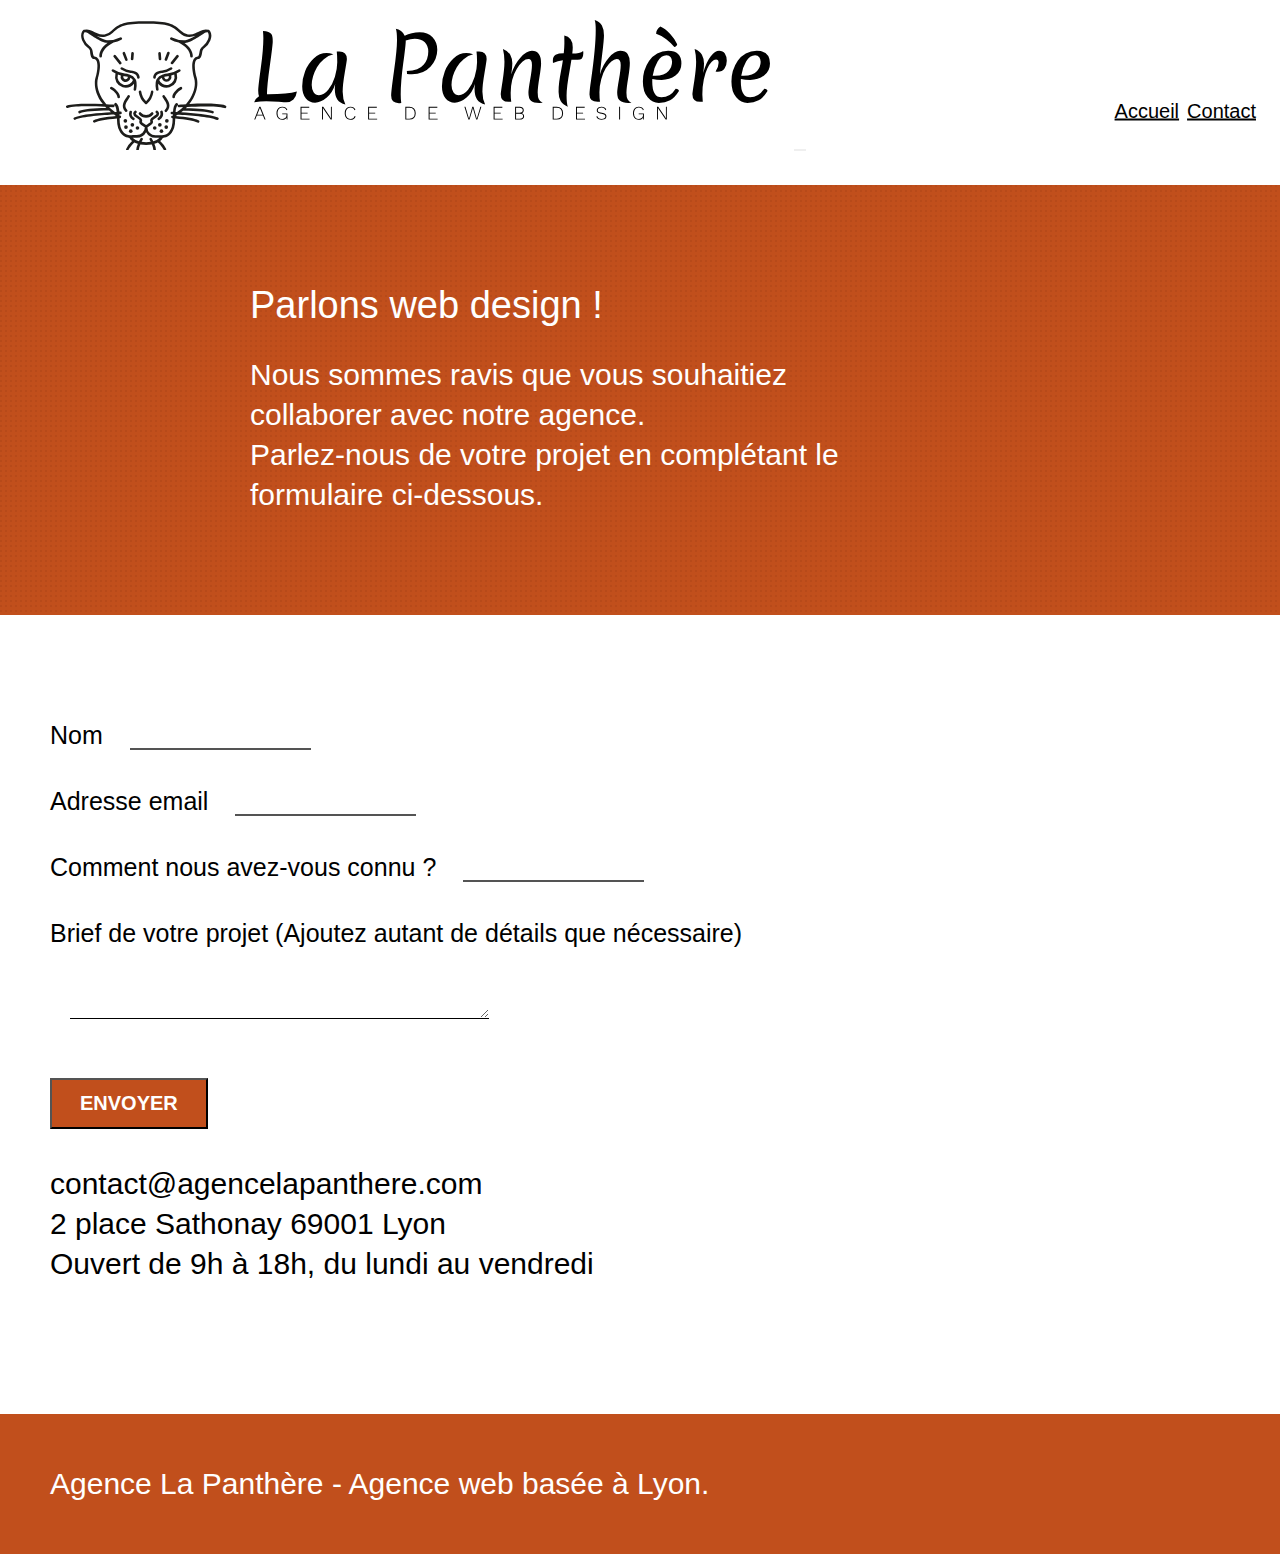
==== contact.html @ 44dccc7b "(feat) images en webp, js minify et defer" ====
<!doctype html>
<html lang="Default">
<head>
    <meta charset="utf-8">
    <meta name="keywords" content="">
    <meta name="description" content="">
    <meta name="viewport" content="width=device-width, initial-scale=1.0, viewport-fit=cover">
    <link rel="shortcut icon" type="image/png" href="favicon.jpg">
    
	<link rel="stylesheet" type="text/css" href="./css/bootstrap.min.css">
	<link rel="stylesheet" type="text/css" href="style.css">
	<link rel="stylesheet" type="text/css" href="./css/font-awesome.min.css">
	<link rel="stylesheet" type="text/css" href="./css/et-line.min.css">
	
    
	<script src="./js/jquery-2.1.0.min.js" defer></script>
	<script src="./js/bootstrap.min.js" defer></script>
	<script src="./js/blocs.min.js" defer></script>
	<script src="./js/jqBootstrapValidation.js" defer></script>
	<script src="./js/formHandler.js" defer></script>
    <title>La Panthère</title>

    
<!-- Analytics -->
 
<!-- Analytics END -->
    
</head>
<body>
<!-- Principal conteneur -->
<div class="page-container">
    
<!-- bloc-0 -->
<div class="bloc bgc-white l-bloc " id="bloc-0">
	<div class="container bloc-sm">
		<nav class="navbar-contact row">
			<div class="navbar-header">
				<a class="navbar-brand" href="index.html"><img src="img/agence-la-panthere-monochrome.svg" alt="atlanta web design logo"/></a>
				<button id="nav-toggle" type="button" class="ui-navbar-toggle navbar-toggle" data-toggle="collapse" data-target=".navbar-1">
					<span class="sr-only"></span><span class="icon-bar"></span><span class="icon-bar"></span><span class="icon-bar"></span>
				</button>
			</div>
			<div class="collapse navbar-collapse navbar-1 special-dropdown-nav">
				<ul class="site-navigation nav navbar-contact">
					<li>
						<a class="a-nav" href="index.html" class="acceuil-contact">Accueil</a>
					</li>
					<li>
						<a class="a-nav" href="page2.html" class="contact-contact">Contact</a>
					</li>
				</ul>
			</div>
		</nav>
	</div>
</div>
<!-- bloc-0 END -->

<!-- bloc-6 -->
<div class="bloc bg-dots-bg bg-repeat bgc-atomic-tangerine d-bloc bloc-bg-texture texture-paper" id="bloc-6">
	<div class="container bloc-lg">
		<div class="row">
			<div class="col-sm-12">
				<h1 class="text-center hero-bloc-text tc-white tight-width-whitespace padding-bot-30">
					Parlons web design !
				</h1>
				<p class="text-center mg-lg tc-white tight-width-whitespace">
					Nous sommes ravis que vous souhaitiez collaborer avec notre agence.<br>
					Parlez-nous de votre projet en complétant le formulaire ci-dessous.
				</p>
			</div>
		</div>
	</div>
</div>
<!-- bloc-6 END -->

<!-- bloc-7 -->
<div class="bloc bgc-white l-bloc" id="bloc-7">
	<div class="container bloc-lg">
		<div class="row">
			<div class="col-sm-6">
				<form id="form_1" novalidate success-msg="Your message has been sent." fail-msg="Sorry it seems that our mail server is not responding, Sorry for the inconvenience!">
					<div class="size-form">
						<label>
							Nom
						</label>
						<input id="name" class="form-control" required />
					</div>
					<div class="size-form">
						<label>
							Adresse email
						</label>
						<input id="email" class="form-control" type="email" required />
					</div>
					<div class="size-form">
						<label>
							Comment nous avez-vous connu ?
						</label>
						<input class="form-control" type="email" required id="input_504" />
					</div>
					<div class="size-form">
						<label>
							Brief de votre projet (Ajoutez autant de détails que nécessaire)<br>
						</label><textarea id="message" class="form-control" rows="4" cols="50" required></textarea>
					</div> 
					<button class="bloc-button btn btn-lg btn-block cta-hero btn-atomic-tangerine" type="submit">
						Envoyer
					</button>
				</form>
			</div>
			<div class="col-sm-6">
				<p>
					contact@agencelapanthere.com<br>2 place Sathonay 69001 Lyon<br>Ouvert de 9h à 18h, du lundi au vendredi<br>
				</p>
			</div>
		</div>
	</div>
</div>
<!-- bloc-7 END -->

<!-- ScrollToTop Button -->
<a class="bloc-button btn btn-d scrollToTop" onclick="scrollToTarget('1')"><span class="fa fa-chevron-up"></span></a>
<!-- ScrollToTop Button END-->


<!-- Footer - bloc-8 -->
<div class="bloc bgc-atomic-tangerine d-bloc" id="bloc-8">
	<div class="container bloc-sm">
		<div class="row">
			<div class="col-sm-12">
				<p class="text-center white">
					Agence La Panthère - Agence web basée à Lyon.<br>
				</p>
				<div class="row row-no-gutters social">
					<div class="col-sm-3">
						<div class="text-center">
							<a class="social" href="index.html"><span class="fa fa-twitter icon-md"></span></a>
						</div>
					</div>
					<div class="col-sm-3">
						<div class="text-center">
							<a class="social" href="index.html"><span class="fa fa-facebook icon-md"></span></a>
						</div>
					</div>
					<div class="col-sm-3">
						<div class="text-center">
							<a class="social" href="index.html"><span class="fa fa-dribbble icon-md"></span></a>
						</div>
					</div>
					<div class="col-sm-3">
						<div class="text-center">
							<a class="social" href="index.html"><span class="fa fa-instagram icon-md"></span></a>
						</div>
					</div>
				</div>
			</div>
		</div>
	</div>
</div>
<!-- Footer - bloc-8 END -->

</div>
<!-- Principal conteneur END -->
    

</body>
</html>
---- style.css ----
/* AJOUTS PERSONNELS */
@font-face {
    font-family: 'Pacifico';
    font-style: normal;
    font-weight: 400;
    src: local('Pacifico Regular'), local('Pacifico-Regular'), url(https://fonts.gstatic.com/s/pacifico/v12/FwZY7-Qmy14u9lezJ-6H6MmBp0u-.woff2) format('woff2');
    font-display: swap;
  }
    body {
        line-height: 40px
    }
    .opacity {
        opacity: 0.8;
    }
    .italic {
        font-style: italic;
    }
    .big-title {
        font-size: 23px;
        color: #FFF;
    }
    .sr-only {
        display: none
        }
    .navbar-contact .nav{
        padding-top: 2px;
        margin-right: 100px;
        float: right;
        z-index: 1;
    }    
    .size-form {
        font-size: 25px;
        padding-bottom: 25px;
    }
    .image-acceuil {
        width: 100;
    }
    .keywords {
        margin-top: 30px;
        margin-bottom: 30px;
        font-size: 20px;
        color: #FFFFFF;
    }
    a {
        font-weight: 400;
        font-family: Arial, Helvetica, sans-serif;
        color: #FFF;
    }
    .a-nav {
        color: black!important;
    }
    .orange {
        color: #C14F1C;
    }
    .padding-bot-30 {
        padding-bottom: 30px;
    }
/* FIN DES AJOUTS*/


body {
    margin: 0;
    padding: 0;
    background: #FFF;
    overflow-x: hidden;
    -webkit-font-smoothing: antialiased;
    -moz-osx-font-smoothing: grayscale;
}

a,
button {
    transition: all .3s ease-in-out;
    outline: none!important;
}
a {
    font-size: 20px;
}

a:hover {
    text-decoration: none;
    cursor: pointer;
}

#page-loading-blocs-notifaction {
    position: fixed;
    top: 0;
    bottom: 0;
    width: 100%;
    z-index: 100000;
    background: #FFFFFF url("img/pageload-spinner.gif") no-repeat center center;
}

.bloc {
    width: 100%;
    clear: both;
    background: 50% 50% no-repeat;
    padding: 0 50px;
    -webkit-background-size: cover;
    -moz-background-size: cover;
    -o-background-size: cover;
    background-size: cover;
    position: relative;
}

.bloc .container {
    padding-left: 0;
    padding-right: 0;
}

.bloc-lg {
    padding: 100px 50px;
}

.bloc-md {
    padding: 50px;
}

.bloc-sm {
    padding: 20px 50px;
}

.bg-center,
.bg-l-edge,
.bg-r-edge,
.bg-t-edge,
.bg-b-edge,
.bg-tl-edge,
.bg-bl-edge,
.bg-tr-edge,
.bg-br-edge,
.bg-repeat {
    -webkit-background-size: auto!important;
    -moz-background-size: auto!important;
    -o-background-size: auto!important;
    background-size: auto!important;
}

.bg-repeat {
    background: repeat;
}

.bg-t-edge {
    background: top no-repeat;
}

.b-parallax {
    background-attachment: fixed;
}

.d-bloc {
    color: rgba(255, 255, 255, .7);
}

.d-bloc button:hover {
    color: rgba(255, 255, 255, .9);
}

.d-bloc .icon-round,
.d-bloc .icon-square,
.d-bloc .icon-rounded,
.d-bloc .icon-semi-rounded-a,
.d-bloc .icon-semi-rounded-b {
    border-color: rgba(255, 255, 255, .9);
}

.d-bloc .divider-h span {
    border-color: rgba(255, 255, 255, .2);
}

.d-bloc .navbar-toggle .icon-bar {
    background: rgba(255, 255, 255, 1);
}

.d-bloc .btn-wire,
.d-bloc .btn-wire:hover {
    color: rgba(255, 255, 255, 1);
    border-color: rgba(255, 255, 255, 1);
}

.d-bloc .panel {
    color: rgba(0, 0, 0, .5);
}

.d-bloc .panel button:hover {
    color: rgba(0, 0, 0, .7);
}

.d-bloc .panel icon {
    border-color: rgba(0, 0, 0, .7);
}

.d-bloc .panel .divider-h span {
    border-color: rgba(0, 0, 0, .1);
}

.d-bloc .panel .a-btn {
    color: rgba(0, 0, 0, .6);
}

.d-bloc .panel .a-btn:hover {
    color: rgba(0, 0, 0, 1);
}

.d-bloc .panel .btn-wire,
.d-bloc .panel .btn-wire:hover {
    color: rgba(0, 0, 0, .7);
    border-color: rgba(0, 0, 0, .3);
}

.d-bloc .panel,
.l-bloc {
    color: rgba(0, 0, 0, .5);
}

.d-bloc .panel button:hover,
.l-bloc button:hover {
    color: rgba(0, 0, 0, .7);
}

.l-bloc .icon-round,
.l-bloc .icon-square,
.l-bloc .icon-rounded,
.l-bloc .icon-semi-rounded-a,
.l-bloc .icon-semi-rounded-b {
    border-color: rgba(0, 0, 0, .7);
}

.d-bloc .panel .divider-h span,
.l-bloc .divider-h span {
    border-color: rgba(0, 0, 0, .1);
}

.d-bloc .panel .a-btn,
.l-bloc .a-btn,
.l-bloc .navbar a,
.l-bloc .navbar-brand,
.l-bloc a .icon-sm,
.l-bloc a .icon-md,
.l-bloc a .icon-lg,
.l-bloc a .icon-xl,
.l-bloc h1 a,
.l-bloc h2 a,
.l-bloc h3 a,
.l-bloc h4 a,
.l-bloc h5 a,
.l-bloc h6 a,
.l-bloc p a {
    color: rgba(0, 0, 0, .6);
}

.d-bloc .panel .a-btn:hover,
.l-bloc .a-btn:hover,
.l-bloc .navbar a:hover,
.l-bloc .navbar-brand:hover,
.l-bloc a:hover .icon-sm,
.l-bloc a:hover .icon-md,
.l-bloc a:hover .icon-lg,
.l-bloc a:hover .icon-xl,
.l-bloc h1 a:hover,
.l-bloc h2 a:hover,
.l-bloc h3 a:hover,
.l-bloc h4 a:hover,
.l-bloc h5 a:hover,
.l-bloc h6 a:hover,
.l-bloc p a:hover {
    color: rgba(0, 0, 0, 1);
}

.l-bloc .navbar-toggle .icon-bar {
    color: rgba(0, 0, 0, .6);
}

.d-bloc .panel .btn-wire,
.d-bloc .panel .btn-wire:hover,
.l-bloc .btn-wire,
.l-bloc .btn-wire:hover {
    color: rgba(0, 0, 0, .7);
    border-color: rgba(0, 0, 0, .3);
}

.voffset {
    margin-top: 30px;
}

.voffset-lg {
    margin-top: 80px;
}

.row-no-gutters {
    margin-right: 0;
    margin-left: 0;
}

.row.row-no-gutters > [class^="col-"],
.row.row-no-gutters > [class*=" col-"] {
    padding-right: 0;
    padding-left: 0;
}

#bloc-1-hero h1 {
    font-size: 48px;
}

.navbar {
    margin-bottom: 0;
    z-index: 1;
}

.navbar-brand {
    height: auto;
    padding: 3px 15px;
    font-size: 25px;
    font-weight: normal;
    font-weight: 600;
    line-height: 44px;
}

.navbar-brand img {
    max-height: 130px;
    margin: 0 5px 0 0;
    display: inline;
}

.navbar-brand img[src$=svg] {
    min-width: 100px;
    min-height: 111px ;
}

.nav-center .navbar-brand img {
    margin: 0;
}

.navbar .nav {
    padding-top: 2px;
    margin-right: -100px;
    float: right;
    z-index: 1;
}

.nav > li {
    float: left;
    margin: 4px;
    font-size: 25px;
    list-style-type: none;
}

.navbar-nav .open .dropdown-menu > li > a {
    text-align: inherit;
}

.nav > li a:hover,
.nav > li a:focus {
    background: transparent;
}

.navbar-toggle {
    margin: 10px 10px 0 0;
    border: 0px;
}

.navbar-toggle:hover {
    background: transparent!important;
}

.navbar-toggle .icon-bar {
    background-color: rgba(0, 0, 0, .5);
    width: 26px;
}

.nav-invert .navbar .nav {
    float: left;
}

.nav-invert .navbar-header,
.nav-invert .navbar-brand {
    float: right;
    position: relative;
    z-index: 2;
}

@media (min-width: 768px) {
    .site-navigation {
        position: absolute;
        top: 50%;
        right: 20px;
        transform: translate(0, -50%);
        -webkit-transform: translateY(-50%);
    }
    .nav > li .dropdown-menu a,
    .nav > li .dropdown-menu a:hover {
        color: #484848;
    }
    .nav-invert .site-navigation {
        left: 0;
        right: 0;
    }
    .nav-center {
        text-align: center;
    }
    .nav-center .navbar-header {
        width: 100%;
    }
    .nav-center .navbar-header,
    .nav-center .navbar-brand,
    .nav-center .nav > li {
        float: none;
        display: inline-block;
    }
    .nav-center .site-navigation {
        position: relative;
        width: 100%;
        right: 0;
        margin-right: 0px;
        margin-top: 20px;
    }
    .nav-center.mini-nav .navbar-toggle {
        float: none;
        margin: 10px auto 0;
    }
}

.nav > li > .dropdown a {
    background: none!important;
    display: block;
    padding: 14px 15px;
}

nav .caret {
    margin: 0 5px;
}

.dropdown-menu .dropdown-menu {
    top: -8px;
    left: 100%;
}

.dropdown-menu .dropmenu-flow-right {
    top: 100%;
    left: 0;
    margin-left: -1px;
    border-top-left-radius: 0;
    border-top-right-radius: 0;
}

.dropdown-menu .dropdown span {
    border: 4px solid black;
    border-top-color: transparent;
    border-right-color: transparent;
    border-bottom-color: transparent;
    margin: 6px -5px 0 0!important;
    float: right;
}

.mg-md {
    margin-top: 10px;
    margin-bottom: 20px;
    font-size: 35px;
}

.mg-lg {
    margin-top: 10px;
    margin-bottom: 40px;
}

.btn {
    margin: 0 5px 5px 0;
}

.btn.pull-right {
    margin: 0 0 5px 5px;
}

.btn-d,
.btn-d:hover,
.btn-d:focus {
    color: #FFF;
    background: rgba(0, 0, 0, .3);
}

button {
    outline: none!important;
}

.btn-rd {
    border-radius: 40px;
}

.btn-clean {
    border: 1px solid rgba(0, 0, 0, .08);
    border-bottom-color: rgba(0, 0, 0, .1);
    text-shadow: 0 1px 0 rgba(0, 0, 1, .1);
    box-shadow: 0 1px 3px rgba(0, 0, 1, .25), inset 0 1px 0 0 rgba(255, 255, 255, .15);
}

.icon-rs {
    font-size: 50px!important;
    color: #FFF;
    padding-bottom: 20px;
    padding-top: 20px;
}

.icon-rs:hover {
    color: rgba(255, 255, 255, 1);
}

.icon-lg {
    font-size: 60px!important;
}

.sm-shadow {
    text-shadow: 0 1px 2px rgba(0, 0, 0, .3);
}

.panel-sq,
.panel-sq .panel-heading,
.panel-sq .panel-footer {
    border-radius: 0;
}

.panel-rd {
    border-radius: 30px;
}

.panel-rd .panel-heading {
    border-radius: 29px 29px 0 0;
}

.panel-rd .panel-footer {
    border-radius: 0 0 29px 29px;
}

.form-control {
    border-color: rgba(0, 0, 0, .1);
    box-shadow: none;
    border-top: none;
    border-right: none;
    border-left: none;
    border-block-color: black;
    margin-left: 20px;
    outline: none;
    }

.form-control:hover {
    border-bottom-color :#C14F1C;
}

.scrollToTop {
    width: 40px;
    height: 40px;
    position: fixed;
    bottom: 20px;
    right: 20px;
    opacity: 0;
    z-index: 500;
    transition: all .3s ease-in-out;
}

.scrollToTop span {
    margin-top: 6px;
}

.showScrollTop {
    font-size: 14px;
    opacity: 1;
}

a[data-lightbox] {
    position: relative;
    display: block;
    text-align: center;
}

a[data-lightbox]:hover::before {
    content: "+";
    font-family: "HelveticaNeue-Light", "Helvetica Neue Light", "Helvetica Neue", Helvetica, Arial;
    font-size: 32px;
    width: 50px;
    height: 50px;
    margin-left: -25px;
    border-radius: 50%;
    background: rgba(0, 0, 0, .6);
    color: #FFF;
    font-weight: 100;
    z-index: 1;
    position: absolute;
    top: 50%;
    transform: translateY(-50%);
    -webkit-transform: translateY(-50%);
}

a[data-lightbox]:hover img {
    opacity: 0.6;
    -webkit-animation-fill-mode: none;
    animation-fill-mode: none;
}

#lightbox-modal {
    display: flex;
    align-items: center;
}

#lightbox-modal .modal-dialog {
    width: 90%;
    max-width: 900px;
    margin: 0 auto 0;
}

#lightbox-modal .modal-dialog img {
    max-height: 90vh;
    margin: 0 auto;
}

.lightbox-caption {
    padding: 20px;
    color: #FFF;
    background: rgba(0, 0, 0, .5);
    position: absolute;
    left: 153px;
    right: 15px;
    bottom: -9px;
}

.close-lightbox {
    color: #FFF;
    font-size: 30px;
    position: absolute;
    top: 20px;
    right: 20px;
    z-index: 20;
    background: rgba(0, 0, 0, .5);
    border: none;
    line-height: 30px;
    padding: 0 9px 5px;
    opacity: 0.3;
}

.close-lightbox:hover,
.next-lightbox:hover,
.prev-lightbox:hover {
    opacity: 1.0;
    color: #FFF;
}

.next-lightbox,
.prev-lightbox {
    font-size: 20px;
    color: rgba(255, 255, 255, .9);
    background: rgba(0, 0, 0, .5);
    transition: all .2s ease-in-out;
    position: absolute;
    top: 45%;
    z-index: 1;
    opacity: 0.4;
}

.next-lightbox {
    padding: 6px 8px 1px 13px;
    right: 25px;
}

.prev-lightbox {
    padding: 6px 13px 1px 10px;
    left: 25px;
}

.snapshot-lb .modal-body {
    padding-bottom: 45px;
}

.snapshot-lb .lightbox-caption {
    padding: 0;
    color: rgba(0, 0, 0, .5);
    background: none;
}

h1,
h2,
h3,
h4,
h5,
h6,
p,
label,
.btn{
    font-family: "helvetica";
    font-weight: 400;
    color: black!important;
}

.container {
    max-width: 1000px;
}

.hero-bloc-text {
    font-size: 38px;
}

.hero-bloc-text-sub {
    font-size: 36px;
}

.statement-bloc-text {
    line-height: 26px;
    font-style: italic;
    font-size: 20px;
    text-align: center;
    font-weight: lighter;
    max-width: 520px;
    margin: auto auto auto auto;
}

p {
    font-size:30px;
}

.tight-width-whitespace {
    max-width: 600px;
    margin: auto auto auto auto;
}

.h1 {
    font-size: 25px;
    font-family: "Open Sans";
}

.cta-hero {
    margin-top: 22px;
    color: #FFFFFF!important;
    text-transform: uppercase;
    padding: 12px 28px 12px 28px;
    font-size: 20px;
    font-weight: 700;
}

.social {
    max-width: 400px;
    margin: auto auto auto auto;
}

h2 {
    font-size: 25px;
    line-height: 1.4em;
}

h3 {
    font-size: 27px;
    text-transform: uppercase;
    font-weight: 700;
    color: #333333!important;
}

.med-width-whitespace {
    max-width: 800px;
    margin: auto auto auto auto;
    box-shadow: 0px 0px 0px #000000;
}

h1 {
    color: #333333!important;
}

h4 {
    color: #333333!important;
}

.icons {
    margin-bottom: 14px;
    margin-top: 24px;
}

.white {
    color: #FFFFFF!important;
}

.portfolio-thumb {
    margin-bottom: 24px;
}

.portfolio-row {
    margin-bottom: 44px;
    margin-top: 50px;
}

.avatar {
    box-shadow: 0px 4px 9px rgba(0, 0, 0, 0.3);
}

.black-background {
    background-color: rgba(165, 147, 99, 0.7);
    padding: 40px 40px 40px 40px;
}

.bold-link {
    font-weight: 900;
    text-decoration: underline!important;
}

.bgc-white {
    background-color: #FFFFFF;
}

.bgc-dark-slate-blue {
    background-color: #364577;
}

.bgc-atomic-tangerine {
    background-color: #C14F1C;
}

.tc-black {
    color: black!important;
}
.tc-white {
    color: #ffffff!important;
}

.btn-atomic-tangerine {
    background: #C14F1C;
    color: #FFF!important;
}

.btn-atomic-tangerine:hover {
    background: #C14F1C!important;
    color: black!important;
}

.ltc-white {
    color: #FFFFFF!important;
}

.ltc-white:hover {
    color: #cccccc!important;
}

.ltc-atomic-tangerine {
    color: #F3976C!important;
}

.ltc-atomic-tangerine:hover {
    color: #c27956!important;
}

.icon-dark-slate-blue {
    color: #364577!important;
    border-color: #364577!important;
}

.bg-dots-bg {
    background-image: url("img/dots-bg.webp");
}

.bg-lines-h2-bg {
    background-image: url("img/lines-h2-bg.webp");
}

.bg-banniere {
    background-image: url("img/agence-la-panthere.webp");
}

.bg-presentation {
    background-image: url("img/image-de-presentation.webp");
}

@media (max-width: 1024px) {
    .bloc {
        padding-left: 20px;
        padding-right: 20px;
    }
    .bloc.full-width-bloc,
    .bloc-tile-2.full-width-bloc .container,
    .bloc-tile-3.full-width-bloc .container,
    .bloc-tile-4.full-width-bloc .container {
        padding-left: 0;
        padding-right: 0;
    }
}

@media (max-width: 992px) and (min-width: 768px) {
    .navbar .nav {
        max-width: 80%
    }
    .nav-center.navbar .nav {
        max-width: 100%
    }
    .navbar-brand img[src$=svg] {
        min-height: 92px;
    }
    .navbar .nav {
        margin-right: 0px;
    }
    .lightbox-caption {
        left: 9px;
    }
}

@media only screen and (min-device-width: 768px) and (max-device-width: 1024px) and (orientation: landscape) {
    .b-parallax {
        background-attachment: scroll;
    }
}

@media only screen and (min-device-width: 1024px) and (max-device-width: 1366px) and (-webkit-min-device-pixel-ratio: 1.5) {
    .b-parallax {
        background-attachment: scroll;
    }
}

@media (max-width: 991px) {
    .container {
        width: 100%;
    }
    .b-parallax {
        background-attachment: scroll;
    }
    .page-container,
    #hero-bloc {
        overflow-x: hidden;
        position: relative;
    }
    .bloc {
        padding-left: constant(safe-area-inset-left);
        padding-right: constant(safe-area-inset-right);
    }
    .bloc-group,
    .bloc-group .bloc {
        display: block;
        width: 100%;
    }
    .bloc-fill-screen .fill-bloc-top-edge,
    .bloc-fill-screen .fill-bloc-bottom-edge {
        padding: 0 20px;
        padding-left: constant(safe-area-inset-left);
        padding-right: constant(safe-area-inset-right);
    }
}

@media (max-width: 767px) {
    .page-container {
        overflow-x: hidden;
        position: relative;
    }
    h1,
    h2,
    h3,
    h4,
    h5,
    h6,
    p,
    #disqus_thread {
        padding-left: 10px!important;
        padding-right: 10px!important;
    }
    .b-parallax {
        background-attachment: scroll;
    }
    .navbar .nav {
        padding-top: 0;
        border-top: 1px solid rgba(0, 0, 0, .2);
        float: none!important;
    }
    .navbar.row {
        margin-left: 0;
        margin-right: 0;
    }
    .site-navigation {
        position: inherit;
        transform: none;
        -webkit-transform: none;
        -ms-transform: none;
    }
    .nav > li {
        margin-top: 0;
        border-bottom: 1px solid rgba(0, 0, 0, .1);
        background: rgba(0, 0, 0, .05);
        text-align: left;
        padding-left: 15px;
        width: 100%;
    }
    .nav > li:hover {
        background: rgba(0, 0, 0, .08);
    }
    .dropdown .dropdown a .caret {
        float: none;
        margin: 5px 0 0 10px!important;
        border: 4px solid black;
        border-bottom-color: transparent;
        border-right-color: transparent;
        border-left-color: transparent;
    }
    #hero-bloc .navbar .nav {
        background: rgba(0, 0, 0, .8);
    }
    #hero-bloc .navbar .nav a {
        color: rgba(255, 255, 255, .6);
    }
    .hero {
        padding: 50px 0;
    }
    .hero-nav {
        left: -1px;
        right: -1px;
    }
    .navbar-collapse {
        padding: 0;
        overflow-x: hidden;
        -webkit-box-shadow: none;
        box-shadow: none;
    }
    .navbar-brand img {
        max-height: 40px;
        width: auto;
    }
    .nav-invert .navbar-header {
        float: none;
        width: 100%;
    }
    .nav-invert .navbar-toggle {
        float: left;
        margin-left: 10px;
    }
    .bloc {
        padding-left: 0;
        padding-right: 0;
    }
    .bloc-xxl,
    .bloc-xl,
    .bloc-lg {
        padding: 40px 0;
    }
    .bloc-sm,
    .bloc-md {
        padding-left: 0;
        padding-right: 0;
    }
    .bloc-tile-2 .container,
    .bloc-tile-3 .container,
    .bloc-tile-4 .container,
    .bloc-fill-screen .fill-bloc-top-edge,
    .bloc-fill-screen .fill-bloc-bottom-edge {
        padding-left: 0;
        padding-right: 0;
    }
    .a-block {
        padding: 0 10px;
    }
    .btn-dwn {
        display: none;
    }
    .voffset {
        margin-top: 5px;
    }
    .voffset-md {
        margin-top: 20px;
    }
    .voffset-lg {
        margin-top: 30px;
    }
    form {
        padding: 5px;
    }
    .close-lightbox {
        display: inline-block;
    }
    .blocsapp-device-iphone5 {
        background-size: 216px 425px;
        padding-top: 60px;
        width: 216px;
        height: 425px;
    }
    .blocsapp-device-iphone5 img {
        width: 180px;
        height: 320px;
    }
}

@media (max-width: 767px) {
    body {
        margin-left: 10px;
        margin-right: 10px;
    }
    .bloc-mob-center-text {
        text-align: center;
    }
    p {
        font-size: 20px;
    }
    .col-lg-1, .col-lg-10, .col-lg-11, .col-lg-12, .col-lg-2, .col-lg-3, .col-lg-4, .col-lg-5, .col-lg-6, .col-lg-7, .col-lg-8, .col-lg-9, .col-md-1, .col-md-10, .col-md-11, .col-md-12, .col-md-2, .col-md-3, .col-md-4, .col-md-5, .col-md-6, .col-md-7, .col-md-8, .col-md-9, .col-sm-1, .col-sm-10, .col-sm-11, .col-sm-12, .col-sm-2, .col-sm-3, .col-sm-4, .col-sm-5, .col-sm-6, .col-sm-7, .col-sm-8, .col-sm-9, .col-xs-1, .col-xs-10, .col-xs-11, .col-xs-12, .col-xs-2, .col-xs-3, .col-xs-4, .col-xs-5, .col-xs-6, .col-xs-7, .col-xs-8, .col-xs-9 {
        padding-left: 22px;
    }
    .navbar-brand img[src$=svg] {
        min-height: 59px;
    }
    .social {
        flex-direction: row;
    }
    .form-control {
        margin-left: 0px;
    }
    .lightbox-caption {
        left: 3px;
        bottom: -10px;
        font-size: 16px;
    }
    .hero-bloc-text {
        font-size: 37px;
    }
    .mg-md {
        font-size: 25px
    }

}
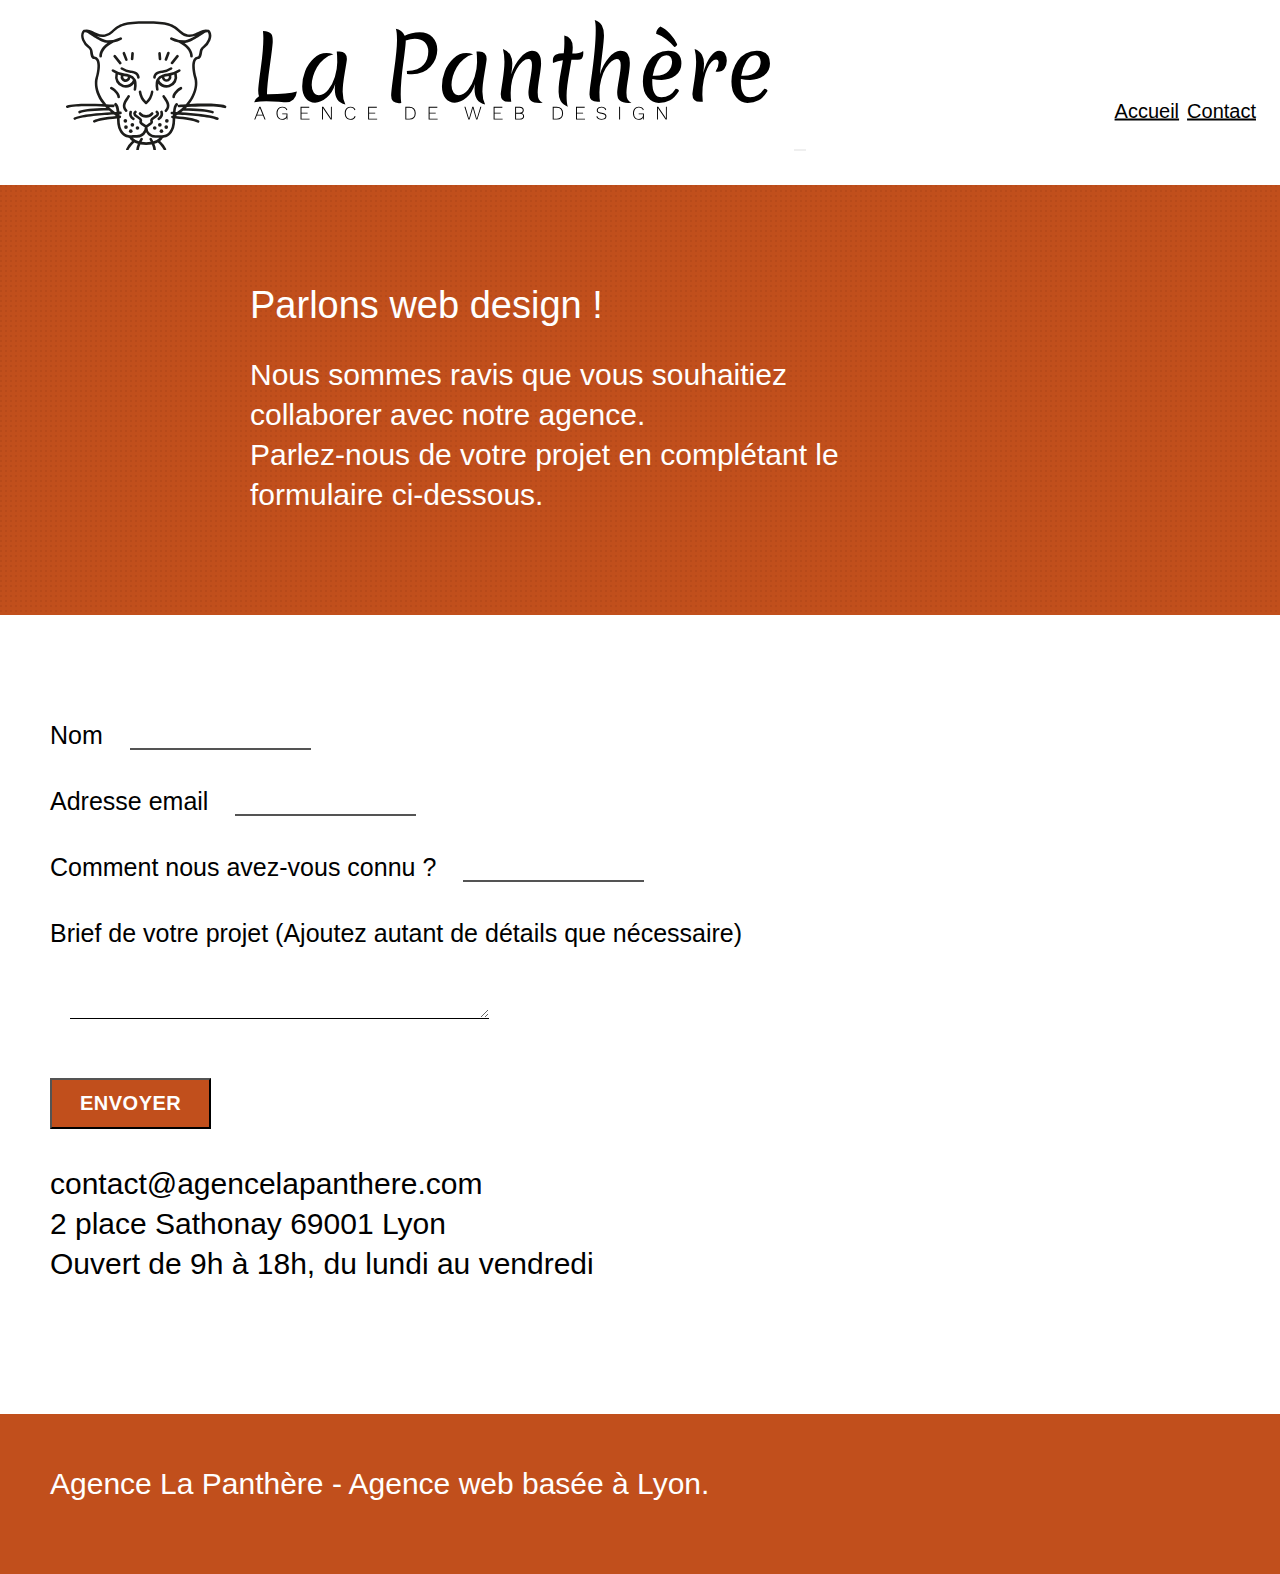
==== commit 6de851d3: "(fix) vérification W3C des html et css" ====
--- a/contact.html
+++ b/contact.html
@@ -1,5 +1,5 @@
 <!doctype html>
-<html lang="Default">
+<html lang="fr">
 <head>
     <meta charset="utf-8">
     <meta name="keywords" content="">
@@ -11,8 +11,7 @@
 	<link rel="stylesheet" type="text/css" href="style.css">
 	<link rel="stylesheet" type="text/css" href="./css/font-awesome.min.css">
 	<link rel="stylesheet" type="text/css" href="./css/et-line.min.css">
-	
-    
+
 	<script src="./js/jquery-2.1.0.min.js" defer></script>
 	<script src="./js/bootstrap.min.js" defer></script>
 	<script src="./js/blocs.min.js" defer></script>
@@ -43,10 +42,10 @@
 			<div class="collapse navbar-collapse navbar-1 special-dropdown-nav">
 				<ul class="site-navigation nav navbar-contact">
 					<li>
-						<a class="a-nav" href="index.html" class="acceuil-contact">Accueil</a>
+						<a href="index.html" class="acceuil-contact a-nav">Accueil</a>
 					</li>
 					<li>
-						<a class="a-nav" href="page2.html" class="contact-contact">Contact</a>
+						<a href="page2.html" class="contact-contact a-nav">Contact</a>
 					</li>
 				</ul>
 			</div>
@@ -78,7 +77,7 @@
 	<div class="container bloc-lg">
 		<div class="row">
 			<div class="col-sm-6">
-				<form id="form_1" novalidate success-msg="Your message has been sent." fail-msg="Sorry it seems that our mail server is not responding, Sorry for the inconvenience!">
+				<form id="form_1" novalidate data-success-msg="Your message has been sent." data-fail-msg="Sorry it seems that our mail server is not responding, Sorry for the inconvenience!">
 					<div class="size-form">
 						<label>
 							Nom
--- a/style.css
+++ b/style.css
@@ -1,10 +1,7 @@
 /* AJOUTS PERSONNELS */
 @font-face {
-    font-family: 'Pacifico';
-    font-style: normal;
-    font-weight: 400;
-    src: local('Pacifico Regular'), local('Pacifico-Regular'), url(https://fonts.gstatic.com/s/pacifico/v12/FwZY7-Qmy14u9lezJ-6H6MmBp0u-.woff2) format('woff2');
-    font-display: swap;
+  font-family: Arial;
+  font-display: swap;
   }
     body {
         line-height: 40px
@@ -19,9 +16,6 @@
         font-size: 23px;
         color: #FFF;
     }
-    .sr-only {
-        display: none
-        }
     .navbar-contact .nav{
         padding-top: 2px;
         margin-right: 100px;
@@ -33,13 +27,7 @@
         padding-bottom: 25px;
     }
     .image-acceuil {
-        width: 100;
-    }
-    .keywords {
-        margin-top: 30px;
-        margin-bottom: 30px;
-        font-size: 20px;
-        color: #FFFFFF;
+        width: 100%;
     }
     a {
         font-weight: 400;
@@ -245,7 +233,7 @@
 .l-bloc h5 a,
 .l-bloc h6 a,
 .l-bloc p a {
-    color: rgba(0, 0, 0, .6);
+    color: black;
 }
 
 .d-bloc .panel .a-btn:hover,
@@ -263,7 +251,7 @@
 .l-bloc h5 a:hover,
 .l-bloc h6 a:hover,
 .l-bloc p a:hover {
-    color: rgba(0, 0, 0, 1);
+    color: black;
 }
 
 .l-bloc .navbar-toggle .icon-bar {
@@ -388,7 +376,7 @@
     }
     .nav > li .dropdown-menu a,
     .nav > li .dropdown-menu a:hover {
-        color: #484848;
+        color: black;
     }
     .nav-invert .site-navigation {
         left: 0;
@@ -495,12 +483,15 @@
 .icon-rs {
     font-size: 50px!important;
     color: #FFF;
-    padding-bottom: 20px;
+    padding-bottom: 10px;
     padding-top: 20px;
 }
 
 .icon-rs:hover {
-    color: rgba(255, 255, 255, 1);
+    color: rgb(0, 0, 0);
+}
+.fa:hover {
+    opacity: 0.8;
 }
 
 .icon-lg {
@@ -735,6 +726,7 @@
 .social {
     max-width: 400px;
     margin: auto auto auto auto;
+    padding-bottom: 20px;
 }
 
 h2 {
@@ -817,6 +809,7 @@
 .btn-atomic-tangerine {
     background: #C14F1C;
     color: #FFF!important;
+    letter-spacing: 0.5px;
 }
 
 .btn-atomic-tangerine:hover {
@@ -893,13 +886,13 @@
     }
 }
 
-@media only screen and (min-device-width: 768px) and (max-device-width: 1024px) and (orientation: landscape) {
+@media only screen and (min-width: 768px) and (max-width: 1024px) and (orientation: landscape) {
     .b-parallax {
         background-attachment: scroll;
     }
 }
 
-@media only screen and (min-device-width: 1024px) and (max-device-width: 1366px) and (-webkit-min-device-pixel-ratio: 1.5) {
+@media only screen and (min-width: 1024px) and (max-width: 1366px) and (-webkit-min-device-pixel-ratio: 1.5) {
     .b-parallax {
         background-attachment: scroll;
     }
@@ -917,20 +910,10 @@
         overflow-x: hidden;
         position: relative;
     }
-    .bloc {
-        padding-left: constant(safe-area-inset-left);
-        padding-right: constant(safe-area-inset-right);
-    }
     .bloc-group,
     .bloc-group .bloc {
         display: block;
         width: 100%;
-    }
-    .bloc-fill-screen .fill-bloc-top-edge,
-    .bloc-fill-screen .fill-bloc-bottom-edge {
-        padding: 0 20px;
-        padding-left: constant(safe-area-inset-left);
-        padding-right: constant(safe-area-inset-right);
     }
 }
 
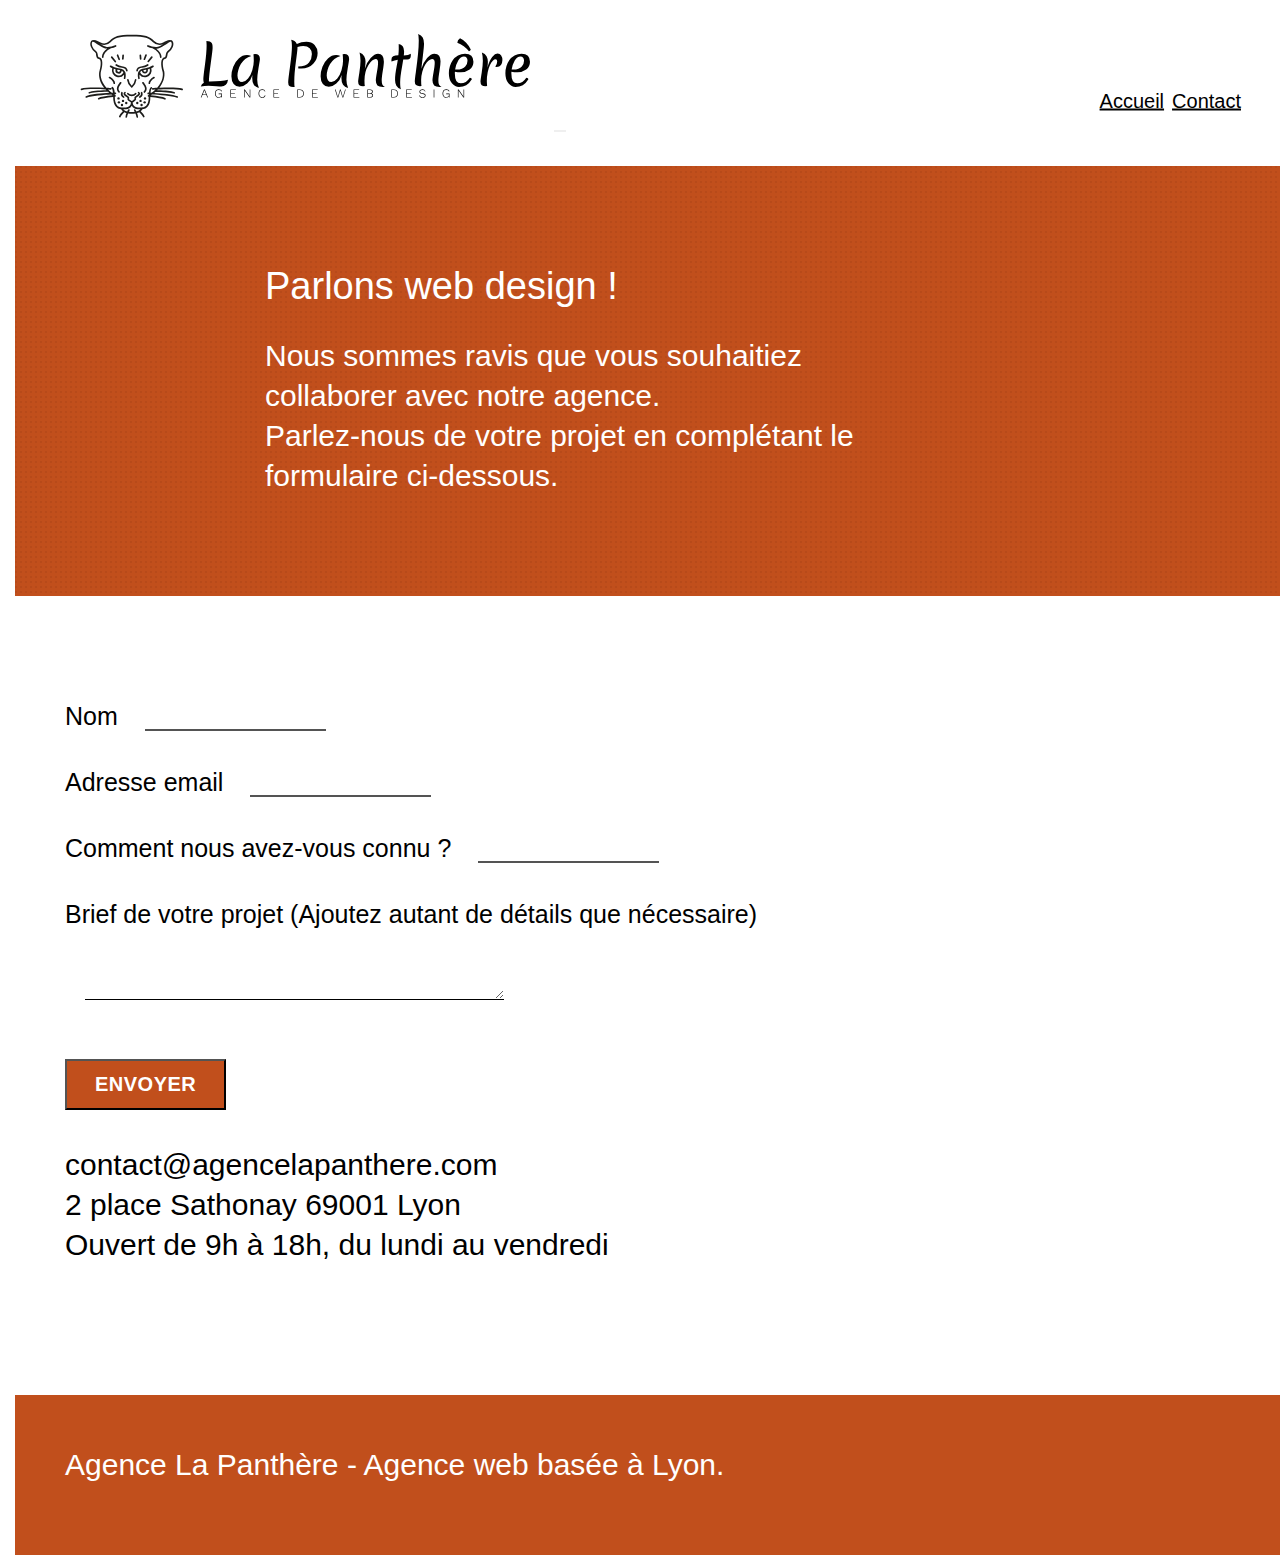
==== commit 794a2157: "readaptation avant minifier" ====
--- a/contact.html
+++ b/contact.html
@@ -2,8 +2,8 @@
 <html lang="fr">
 <head>
     <meta charset="utf-8">
-    <meta name="keywords" content="">
-    <meta name="description" content="">
+    <meta name="keywords" content="panthère, agence, web design, stratégie,  illustrations, refonte de site, création de site, projet, agence Lyon, créer un site Web, comment rendre mon entreprise attractive sur internet ?, comment améliorer mes ventes en ligne ?, devenir visible sur internet, identité visuelle">
+    <meta name="description" content="La panthère est une agence de web design qui aideles entreprises à devenir attractives et visibles sur internet, Contactez-nous !">
     <meta name="viewport" content="width=device-width, initial-scale=1.0, viewport-fit=cover">
     <link rel="shortcut icon" type="image/png" href="favicon.jpg">
     
@@ -27,14 +27,14 @@
 </head>
 <body>
 <!-- Principal conteneur -->
-<div class="page-container">
+<main class="page-container">
     
 <!-- bloc-0 -->
 <div class="bloc bgc-white l-bloc " id="bloc-0">
 	<div class="container bloc-sm">
 		<nav class="navbar-contact row">
 			<div class="navbar-header">
-				<a class="navbar-brand" href="index.html"><img src="img/agence-la-panthere-monochrome.svg" alt="atlanta web design logo"/></a>
+				<a class="navbar-brand" href="index.html"><img class="logo-panthere" src="img/agence-la-panthere-monochrome.svg" alt="atlanta web design logo"/></a>
 				<button id="nav-toggle" type="button" class="ui-navbar-toggle navbar-toggle" data-toggle="collapse" data-target=".navbar-1">
 					<span class="sr-only"></span><span class="icon-bar"></span><span class="icon-bar"></span><span class="icon-bar"></span>
 				</button>
@@ -149,7 +149,7 @@
 						<div class="text-center">
 							<a class="social" href="index.html"><span class="fa fa-instagram icon-md"></span></a>
 						</div>
-					</div>
+					</main>
 				</div>
 			</div>
 		</div>
--- a/style.css
+++ b/style.css
@@ -8,6 +8,7 @@
     }
     .opacity {
         opacity: 0.8;
+        white-space:nowrap;
     }
     .italic {
         font-style: italic;
@@ -367,6 +368,16 @@
 }
 
 @media (min-width: 768px) {
+    .logo-panthere {
+        width: 300px;
+    }
+    .page-container {
+        margin-left: 15px;
+        margin-right: 15px;
+    }
+    .logo-panthere{
+        width: 450px;
+    }
     .site-navigation {
         position: absolute;
         top: 50%;
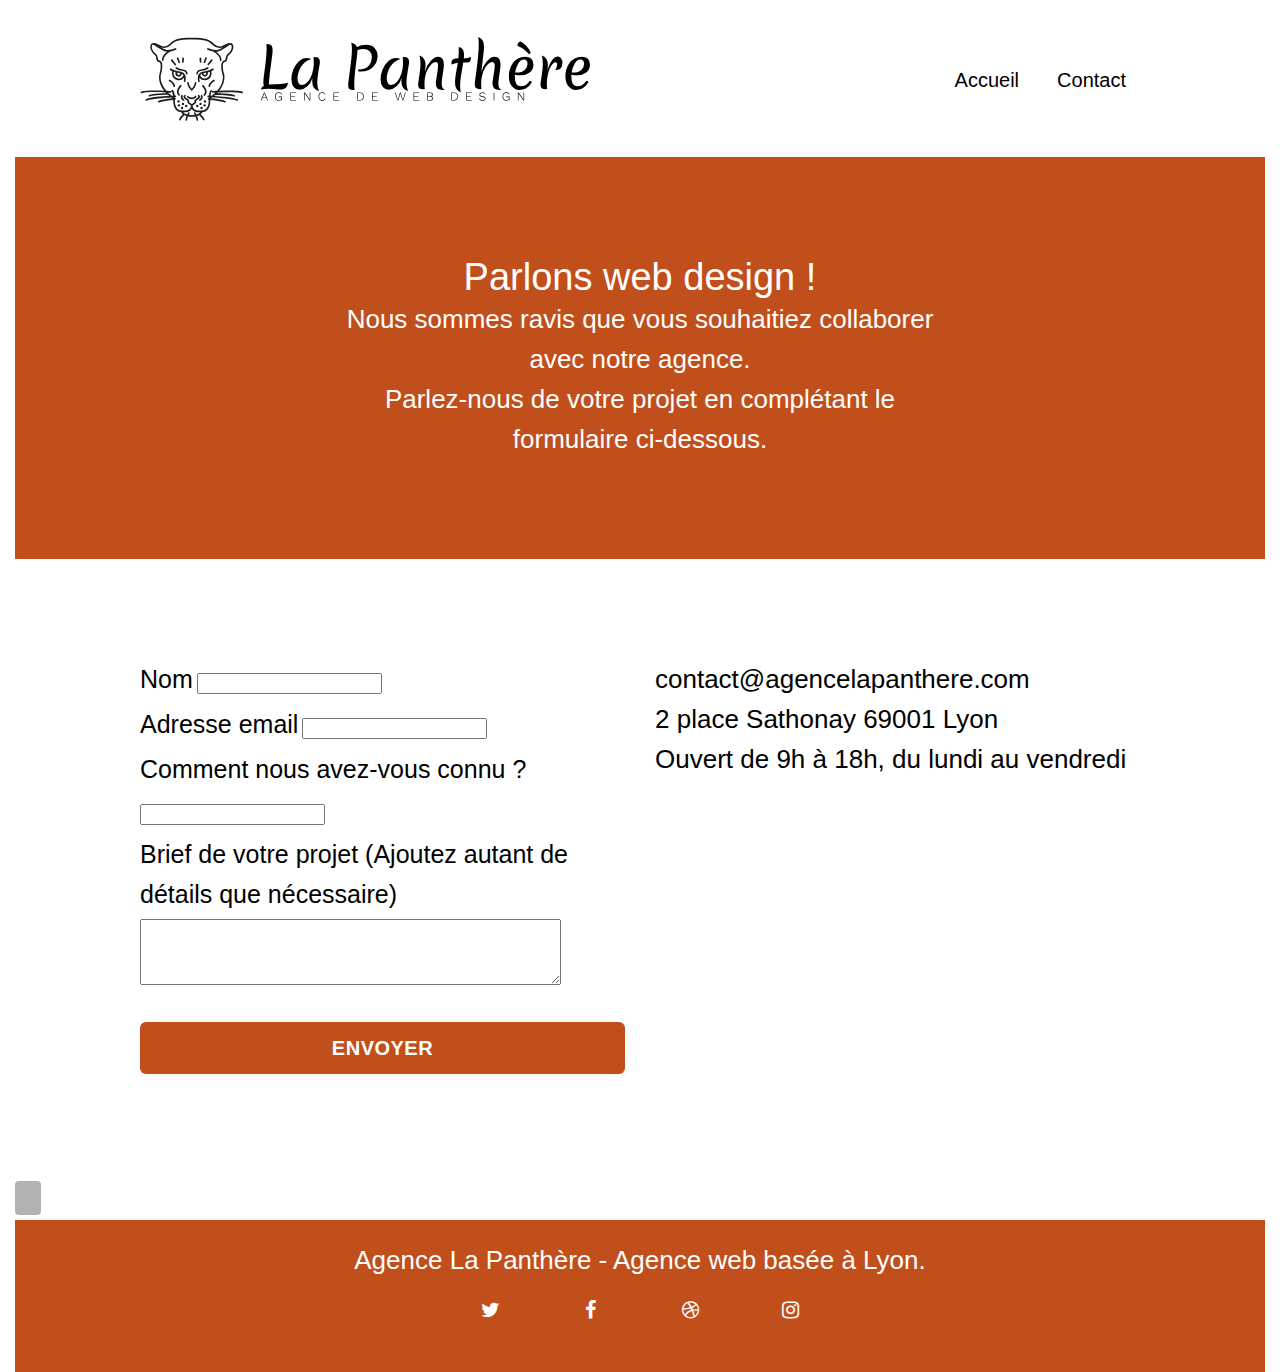
==== commit 002d55ae: "ajout du minifier" ====
--- a/contact.html
+++ b/contact.html
@@ -7,10 +7,7 @@
     <meta name="viewport" content="width=device-width, initial-scale=1.0, viewport-fit=cover">
     <link rel="shortcut icon" type="image/png" href="favicon.jpg">
     
-	<link rel="stylesheet" type="text/css" href="./css/bootstrap.min.css">
-	<link rel="stylesheet" type="text/css" href="style.css">
-	<link rel="stylesheet" type="text/css" href="./css/font-awesome.min.css">
-	<link rel="stylesheet" type="text/css" href="./css/et-line.min.css">
+	<link rel="stylesheet" type="text/css" href="styles.pure.css">
 
 	<script src="./js/jquery-2.1.0.min.js" defer></script>
 	<script src="./js/bootstrap.min.js" defer></script>
--- a/styles.pure.css
+++ b/styles.pure.css
@@ -0,0 +1,8 @@
+/*!
+ * Bootstrap v3.3.5 (http://getbootstrap.com)
+ * Copyright 2011-2015 Twitter, Inc.
+ * Licensed under MIT (https://github.com/twbs/bootstrap/blob/master/LICENSE)
+ *//*! normalize.css v3.0.3 | MIT License | github.com/necolas/normalize.css */html{font-family:sans-serif;-webkit-text-size-adjust:100%;-ms-text-size-adjust:100%}body{margin:0}footer,header,main,menu,nav{display:block}[hidden]{display:none}a{background-color:transparent}a:active,a:hover{outline:0}b{font-weight:700}h1{margin:.67em 0;font-size:2em}img{border:0}svg:not(:root){overflow:hidden}button{margin:0;font:inherit;color:inherit}button{overflow:visible}button{text-transform:none}button{-webkit-appearance:button;cursor:pointer}button[disabled]{cursor:default}button::-moz-focus-inner{padding:0;border:0}/*! Source: https://github.com/h5bp/html5-boilerplate/blob/master/src/css/main.css */@media print{*,:after,:before{color:#000!important;text-shadow:none!important;background:0 0!important;-webkit-box-shadow:none!important;box-shadow:none!important}a,a:visited{text-decoration:underline}a[href]:after{content:" (" attr(href) ")"}a[href^="#"]:after,a[href^="javascript:"]:after{content:""}img{page-break-inside:avoid}img{max-width:100%!important}h2,h3,p{orphans:3;widows:3}h2,h3{page-break-after:avoid}.navbar{display:none}.label{border:1px solid #000}}@font-face{font-family:'Glyphicons Halflings';src:url(https://aurelienallenic.github.io/lapanthere.github.io/fonts/glyphicons-halflings-regular.eot);src:url(https://aurelienallenic.github.io/lapanthere.github.io/fonts/glyphicons-halflings-regular.eot?#iefix) format('embedded-opentype'),url(https://aurelienallenic.github.io/lapanthere.github.io/fonts/glyphicons-halflings-regular.woff2) format('woff2'),url(https://aurelienallenic.github.io/lapanthere.github.io/fonts/glyphicons-halflings-regular.woff) format('woff'),url(https://aurelienallenic.github.io/lapanthere.github.io/fonts/glyphicons-halflings-regular.ttf) format('truetype'),url(https://aurelienallenic.github.io/lapanthere.github.io/fonts/glyphicons-halflings-regular.svg#glyphicons_halflingsregular) format('svg')}*{-webkit-box-sizing:border-box;-moz-box-sizing:border-box;box-sizing:border-box}:after,:before{-webkit-box-sizing:border-box;-moz-box-sizing:border-box;box-sizing:border-box}html{font-size:10px;-webkit-tap-highlight-color:transparent}body{font-family:"Helvetica Neue",Helvetica,Arial,sans-serif;font-size:14px;line-height:1.42857143;color:#333;background-color:#fff}button{font-family:inherit;font-size:inherit;line-height:inherit}a{color:#337ab7;text-decoration:none}a:focus,a:hover{color:#23527c;text-decoration:underline}a:focus{outline:thin dotted;outline:5px auto -webkit-focus-ring-color;outline-offset:-2px}img{vertical-align:middle}.img-responsive{display:block;max-width:100%;height:auto}.sr-only{position:absolute;width:1px;height:1px;padding:0;margin:-1px;overflow:hidden;clip:rect(0,0,0,0);border:0}[role=button]{cursor:pointer}.h1,.h2,.h3,.h4,.h5,.h6,h1,h2,h3,h4,h5,h6{font-family:inherit;font-weight:500;line-height:1.1;color:inherit}.h1,.h2,.h3,h1,h2,h3{margin-top:20px;margin-bottom:10px}.h4,.h5,.h6,h4,h5,h6{margin-top:10px;margin-bottom:10px}.h1,h1{font-size:36px}.h2,h2{font-size:30px}.h3,h3{font-size:24px}.h4,h4{font-size:18px}.h5,h5{font-size:14px}.h6,h6{font-size:12px}p{margin:0 0 10px}.text-center{text-align:center}.page-header{padding-bottom:9px;margin:40px 0 20px;border-bottom:1px solid #eee}ul{margin-top:0;margin-bottom:10px}ul ul{margin-bottom:0}.container{padding-right:15px;padding-left:15px;margin-right:auto;margin-left:auto}@media (min-width:768px){.container{width:750px}}@media (min-width:992px){.container{width:970px}}@media (min-width:1200px){.container{width:1170px}}.row{margin-right:-15px;margin-left:-15px}.col-lg-1,.col-lg-10,.col-lg-11,.col-lg-12,.col-lg-2,.col-lg-3,.col-lg-4,.col-lg-5,.col-lg-6,.col-lg-7,.col-lg-8,.col-lg-9,.col-md-1,.col-md-10,.col-md-11,.col-md-12,.col-md-2,.col-md-3,.col-md-4,.col-md-5,.col-md-6,.col-md-7,.col-md-8,.col-md-9,.col-sm-1,.col-sm-10,.col-sm-11,.col-sm-12,.col-sm-2,.col-sm-3,.col-sm-4,.col-sm-5,.col-sm-6,.col-sm-7,.col-sm-8,.col-sm-9,.col-xs-1,.col-xs-10,.col-xs-11,.col-xs-12,.col-xs-2,.col-xs-3,.col-xs-4,.col-xs-5,.col-xs-6,.col-xs-7,.col-xs-8,.col-xs-9{position:relative;min-height:1px;padding-right:15px;padding-left:15px}.col-xs-1,.col-xs-10,.col-xs-11,.col-xs-12,.col-xs-2,.col-xs-3,.col-xs-4,.col-xs-5,.col-xs-6,.col-xs-7,.col-xs-8,.col-xs-9{float:left}.col-xs-12{width:100%}.col-xs-11{width:91.66666667%}.col-xs-10{width:83.33333333%}.col-xs-9{width:75%}.col-xs-8{width:66.66666667%}.col-xs-7{width:58.33333333%}.col-xs-6{width:50%}.col-xs-5{width:41.66666667%}.col-xs-4{width:33.33333333%}.col-xs-3{width:25%}.col-xs-2{width:16.66666667%}.col-xs-1{width:8.33333333%}.col-xs-offset-12{margin-left:100%}.col-xs-offset-11{margin-left:91.66666667%}.col-xs-offset-10{margin-left:83.33333333%}.col-xs-offset-9{margin-left:75%}.col-xs-offset-8{margin-left:66.66666667%}.col-xs-offset-7{margin-left:58.33333333%}.col-xs-offset-6{margin-left:50%}.col-xs-offset-5{margin-left:41.66666667%}.col-xs-offset-4{margin-left:33.33333333%}.col-xs-offset-3{margin-left:25%}.col-xs-offset-2{margin-left:16.66666667%}.col-xs-offset-1{margin-left:8.33333333%}.col-xs-offset-0{margin-left:0}@media (min-width:768px){.col-sm-1,.col-sm-10,.col-sm-11,.col-sm-12,.col-sm-2,.col-sm-3,.col-sm-4,.col-sm-5,.col-sm-6,.col-sm-7,.col-sm-8,.col-sm-9{float:left}.col-sm-12{width:100%}.col-sm-11{width:91.66666667%}.col-sm-10{width:83.33333333%}.col-sm-9{width:75%}.col-sm-8{width:66.66666667%}.col-sm-7{width:58.33333333%}.col-sm-6{width:50%}.col-sm-5{width:41.66666667%}.col-sm-4{width:33.33333333%}.col-sm-3{width:25%}.col-sm-2{width:16.66666667%}.col-sm-1{width:8.33333333%}.col-sm-offset-12{margin-left:100%}.col-sm-offset-11{margin-left:91.66666667%}.col-sm-offset-10{margin-left:83.33333333%}.col-sm-offset-9{margin-left:75%}.col-sm-offset-8{margin-left:66.66666667%}.col-sm-offset-7{margin-left:58.33333333%}.col-sm-offset-6{margin-left:50%}.col-sm-offset-5{margin-left:41.66666667%}.col-sm-offset-4{margin-left:33.33333333%}.col-sm-offset-3{margin-left:25%}.col-sm-offset-2{margin-left:16.66666667%}.col-sm-offset-1{margin-left:8.33333333%}.col-sm-offset-0{margin-left:0}}@media (min-width:992px){.col-md-1,.col-md-10,.col-md-11,.col-md-12,.col-md-2,.col-md-3,.col-md-4,.col-md-5,.col-md-6,.col-md-7,.col-md-8,.col-md-9{float:left}.col-md-12{width:100%}.col-md-11{width:91.66666667%}.col-md-10{width:83.33333333%}.col-md-9{width:75%}.col-md-8{width:66.66666667%}.col-md-7{width:58.33333333%}.col-md-6{width:50%}.col-md-5{width:41.66666667%}.col-md-4{width:33.33333333%}.col-md-3{width:25%}.col-md-2{width:16.66666667%}.col-md-1{width:8.33333333%}.col-md-offset-12{margin-left:100%}.col-md-offset-11{margin-left:91.66666667%}.col-md-offset-10{margin-left:83.33333333%}.col-md-offset-9{margin-left:75%}.col-md-offset-8{margin-left:66.66666667%}.col-md-offset-7{margin-left:58.33333333%}.col-md-offset-6{margin-left:50%}.col-md-offset-5{margin-left:41.66666667%}.col-md-offset-4{margin-left:33.33333333%}.col-md-offset-3{margin-left:25%}.col-md-offset-2{margin-left:16.66666667%}.col-md-offset-1{margin-left:8.33333333%}.col-md-offset-0{margin-left:0}}@media (min-width:1200px){.col-lg-1,.col-lg-10,.col-lg-11,.col-lg-12,.col-lg-2,.col-lg-3,.col-lg-4,.col-lg-5,.col-lg-6,.col-lg-7,.col-lg-8,.col-lg-9{float:left}.col-lg-12{width:100%}.col-lg-11{width:91.66666667%}.col-lg-10{width:83.33333333%}.col-lg-9{width:75%}.col-lg-8{width:66.66666667%}.col-lg-7{width:58.33333333%}.col-lg-6{width:50%}.col-lg-5{width:41.66666667%}.col-lg-4{width:33.33333333%}.col-lg-3{width:25%}.col-lg-2{width:16.66666667%}.col-lg-1{width:8.33333333%}.col-lg-offset-12{margin-left:100%}.col-lg-offset-11{margin-left:91.66666667%}.col-lg-offset-10{margin-left:83.33333333%}.col-lg-offset-9{margin-left:75%}.col-lg-offset-8{margin-left:66.66666667%}.col-lg-offset-7{margin-left:58.33333333%}.col-lg-offset-6{margin-left:50%}.col-lg-offset-5{margin-left:41.66666667%}.col-lg-offset-4{margin-left:33.33333333%}.col-lg-offset-3{margin-left:25%}.col-lg-offset-2{margin-left:16.66666667%}.col-lg-offset-1{margin-left:8.33333333%}.col-lg-offset-0{margin-left:0}}caption{padding-top:8px;padding-bottom:8px;color:#777;text-align:left}label{display:inline-block;max-width:100%;margin-bottom:5px;font-weight:700;font-size: 25px;}.btn{display:inline-block;padding:6px 12px;margin-bottom:0;font-size:14px;font-weight:400;line-height:1.42857143;text-align:center;white-space:nowrap;vertical-align:middle;-ms-touch-action:manipulation;touch-action:manipulation;cursor:pointer;-webkit-user-select:none;-moz-user-select:none;-ms-user-select:none;user-select:none;background-image:none;border:1px solid transparent;border-radius:4px}.btn:active.focus,.btn:active:focus,.btn:focus{outline:thin dotted;outline:5px auto -webkit-focus-ring-color;outline-offset:-2px}.btn:focus,.btn:hover{color:#333;text-decoration:none}.btn:active{background-image:none;outline:0;-webkit-box-shadow:inset 0 3px 5px rgba(0,0,0,.125);box-shadow:inset 0 3px 5px rgba(0,0,0,.125)}.btn[disabled]{cursor:not-allowed;-webkit-box-shadow:none;box-shadow:none;opacity:.65}.btn-link{font-weight:400;color:#337ab7;border-radius:0}.btn-link,.btn-link:active,.btn-link[disabled]{background-color:transparent;-webkit-box-shadow:none;box-shadow:none}.btn-link,.btn-link:active,.btn-link:focus,.btn-link:hover{border-color:transparent}.btn-link:focus,.btn-link:hover{color:#23527c;text-decoration:underline;background-color:transparent}.btn-link[disabled]:focus,.btn-link[disabled]:hover{color:#777;text-decoration:none}.btn-lg{padding:10px 16px;font-size:18px;line-height:1.3333333;border-radius:6px}.btn-sm{padding:5px 10px;font-size:12px;line-height:1.5;border-radius:3px}.btn-xs{padding:1px 5px;font-size:12px;line-height:1.5;border-radius:3px}.btn-block{display:block;width:100%}.btn-block+.btn-block{margin-top:5px}.collapse{display:none}.dropdown{position:relative}.dropdown-toggle:focus{outline:0}.dropdown-menu{position:absolute;top:100%;left:0;z-index:1000;display:none;float:left;min-width:160px;padding:5px 0;margin:2px 0 0;font-size:14px;text-align:left;list-style:none;background-color:#fff;-webkit-background-clip:padding-box;background-clip:padding-box;border:1px solid #ccc;border:1px solid rgba(0,0,0,.15);border-radius:4px;-webkit-box-shadow:0 6px 12px rgba(0,0,0,.175);box-shadow:0 6px 12px rgba(0,0,0,.175)}.dropdown-menu>li>a{display:block;padding:3px 20px;clear:both;font-weight:400;line-height:1.42857143;color:#333;white-space:nowrap}.dropdown-menu>li>a:focus,.dropdown-menu>li>a:hover{color:#262626;text-decoration:none;background-color:#f5f5f5}.dropdown-header{display:block;padding:3px 20px;font-size:12px;line-height:1.42857143;color:#777;white-space:nowrap}.nav{padding-left:0;margin-bottom:0;list-style:none}.nav>li{position:relative;display:block}.nav>li>a{position:relative;display:block;padding:10px 15px}.nav>li>a:focus,.nav>li>a:hover{text-decoration:none;background-color:#eee}.nav>li>a>img{max-width:none}.navbar{position:relative;min-height:50px;margin-bottom:20px;border:1px solid transparent}@media (min-width:768px){.navbar{border-radius:4px}}@media (min-width:768px){.navbar-header{float:left}}.navbar-collapse{padding-right:15px;padding-left:15px;overflow-x:visible;-webkit-overflow-scrolling:touch;border-top:1px solid transparent;-webkit-box-shadow:inset 0 1px 0 rgba(255,255,255,.1);box-shadow:inset 0 1px 0 rgba(255,255,255,.1)}@media (min-width:768px){.navbar-collapse{width:auto;border-top:0;-webkit-box-shadow:none;box-shadow:none}.navbar-collapse.collapse{display:block!important;height:auto!important;padding-bottom:0;overflow:visible!important}}.container>.navbar-collapse,.container>.navbar-header{margin-right:-15px;margin-left:-15px}@media (min-width:768px){.container>.navbar-collapse,.container>.navbar-header{margin-right:0;margin-left:0}}.navbar-brand{float:left;height:50px;padding:15px 15px;font-size:18px;line-height:20px}.navbar-brand:focus,.navbar-brand:hover{text-decoration:none}.navbar-brand>img{display:block}@media (min-width:768px){.navbar>.container .navbar-brand{margin-left:-15px}}.navbar-toggle{position:relative;float:right;padding:9px 10px;margin-top:8px;margin-right:15px;margin-bottom:8px;background-color:transparent;background-image:none;border:1px solid transparent;border-radius:4px}.navbar-toggle:focus{outline:0}.navbar-toggle .icon-bar{display:block;width:22px;height:2px;border-radius:1px}.navbar-toggle .icon-bar+.icon-bar{margin-top:4px}@media (min-width:768px){.navbar-toggle{display:none}}.navbar-nav{margin:7.5px -15px}.navbar-nav>li>a{padding-top:10px;padding-bottom:10px;line-height:20px}@media (min-width:768px){.navbar-nav{float:left;margin:0}.navbar-nav>li{float:left}.navbar-nav>li>a{padding-top:15px;padding-bottom:15px}}.navbar-nav>li>.dropdown-menu{margin-top:0;border-top-left-radius:0;border-top-right-radius:0}.navbar-btn{margin-top:8px;margin-bottom:8px}.navbar-btn.btn-sm{margin-top:10px;margin-bottom:10px}.navbar-btn.btn-xs{margin-top:14px;margin-bottom:14px}.navbar-text{margin-top:15px;margin-bottom:15px}@media (min-width:768px){.navbar-text{float:left;margin-right:15px;margin-left:15px}}.label{display:inline;padding:.2em .6em .3em;font-size:75%;font-weight:700;line-height:1;color:#fff;text-align:center;white-space:nowrap;vertical-align:baseline;border-radius:.25em}a.label:focus,a.label:hover{color:#fff;text-decoration:none;cursor:pointer}.label:empty{display:none}.btn .label{position:relative;top:-1px}@-webkit-keyframes progress-bar-stripes{from{background-position:40px 0}to{background-position:0 0}}@-o-keyframes progress-bar-stripes{from{background-position:40px 0}to{background-position:0 0}}@keyframes progress-bar-stripes{from{background-position:40px 0}to{background-position:0 0}}.container:after,.container:before,.nav:after,.nav:before,.navbar-collapse:after,.navbar-collapse:before,.navbar-header:after,.navbar-header:before,.navbar:after,.navbar:before,.row:after,.row:before{display:table;content:" "}.container:after,.nav:after,.navbar-collapse:after,.navbar-header:after,.navbar:after,.row:after{clear:both}.center-block{display:block;margin-right:auto;margin-left:auto}.visible-lg,.visible-md,.visible-sm,.visible-xs{display:none!important}.visible-lg-block,.visible-md-block,.visible-sm-block,.visible-xs-block{display:none!important}@media (max-width:767px){.visible-xs{display:block!important}}@media (max-width:767px){.visible-xs-block{display:block!important}}@media (min-width:768px) and (max-width:991px){.visible-sm{display:block!important}}@media (min-width:768px) and (max-width:991px){.visible-sm-block{display:block!important}}@media (min-width:992px) and (max-width:1199px){.visible-md{display:block!important}}@media (min-width:992px) and (max-width:1199px){.visible-md-block{display:block!important}}@media (min-width:1200px){.visible-lg{display:block!important}}@media (min-width:1200px){.visible-lg-block{display:block!important}}@font-face{font-family:Arial;font-display:swap}body{line-height:40px}.opacity{opacity:.8;white-space:nowrap}.italic{font-style:italic}.big-title{font-size:23px;color:#fff}.navbar-contact .nav{padding-top:2px;margin-right:100px;float:right;z-index:1}a{font-weight:400;font-family:Arial,Helvetica,sans-serif;color:#fff}.a-nav{color:#000!important}.orange{color:#c14f1c}body{margin:0;padding:0;background:#fff;overflow-x:hidden;-webkit-font-smoothing:antialiased;-moz-osx-font-smoothing:grayscale}a,button{transition:all .3s ease-in-out;outline:0!important}a{font-size:20px}a:hover{text-decoration:none;cursor:pointer}.bloc{width:100%;clear:both;background:50% 50% no-repeat;padding:0 50px;-webkit-background-size:cover;-moz-background-size:cover;-o-background-size:cover;background-size:cover;position:relative}.bloc .container{padding-left:0;padding-right:0}.bloc-lg{padding:100px 50px}.bloc-md{padding:50px}.bloc-sm{padding:20px 50px}.bg-b-edge,.bg-br-edge,.bg-center,.bg-l-edge,.bg-r-edge,.bg-repeat,.bg-t-edge{-webkit-background-size:auto!important;-moz-background-size:auto!important;-o-background-size:auto!important;background-size:auto!important}.bg-repeat{background:repeat}.bg-t-edge{background:top no-repeat}.b-parallax{background-attachment:fixed}.d-bloc{color:rgba(255,255,255,.7)}.d-bloc button:hover{color:rgba(255,255,255,.9)}.d-bloc .navbar-toggle .icon-bar{background:rgba(255,255,255,1)}.l-bloc{color:rgba(0,0,0,.5)}.l-bloc button:hover{color:rgba(0,0,0,.7)}.l-bloc .a-btn,.l-bloc .navbar a,.l-bloc .navbar-brand,.l-bloc a .icon-lg,.l-bloc a .icon-md,.l-bloc a .icon-sm,.l-bloc h1 a,.l-bloc h2 a,.l-bloc h3 a,.l-bloc h4 a,.l-bloc h5 a,.l-bloc h6 a,.l-bloc p a{color:#000}.l-bloc .a-btn:hover,.l-bloc .navbar a:hover,.l-bloc .navbar-brand:hover,.l-bloc a:hover .icon-lg,.l-bloc a:hover .icon-md,.l-bloc a:hover .icon-sm,.l-bloc h1 a:hover,.l-bloc h2 a:hover,.l-bloc h3 a:hover,.l-bloc h4 a:hover,.l-bloc h5 a:hover,.l-bloc h6 a:hover,.l-bloc p a:hover{color:#000}.l-bloc .navbar-toggle .icon-bar{color:rgba(0,0,0,.6)}.voffset{margin-top:30px}.voffset-lg{margin-top:80px}.row-no-gutters{margin-right:0;margin-left:0}.row.row-no-gutters>[class*=" col-"],.row.row-no-gutters>[class^=col-]{padding-right:0;padding-left:0}#bloc-1-hero h1{font-size:48px}.navbar{margin-bottom:0;z-index:1}.navbar-brand{height:auto;padding:3px 15px;font-size:25px;font-weight:400;font-weight:600;line-height:44px}.navbar-brand img{max-height:130px;margin:0 5px 0 0;display:inline}.navbar-brand img[src$=svg]{min-width:100px;min-height:111px}.nav-center .navbar-brand img{margin:0}.navbar .nav{padding-top:2px;margin-right:-100px;float:right;z-index:1}.nav>li{float:left;margin:4px;font-size:25px;list-style-type:none}.nav>li a:focus,.nav>li a:hover{background:0 0}.navbar-toggle{margin:10px 10px 0 0;border:0}.navbar-toggle:hover{background:0 0!important}.navbar-toggle .icon-bar{background-color:rgba(0,0,0,.5);width:26px}@media (min-width:768px){.logo-panthere{width:300px}.page-container{margin-left:15px;margin-right:15px}.logo-panthere{width:450px}.site-navigation{position:absolute;top:50%;right:20px;transform:translate(0,-50%);-webkit-transform:translateY(-50%)}.nav>li .dropdown-menu a,.nav>li .dropdown-menu a:hover{color:#000}.nav-center{text-align:center}.nav-center .navbar-header{width:100%}.nav-center .nav>li,.nav-center .navbar-brand,.nav-center .navbar-header{float:none;display:inline-block}.nav-center .site-navigation{position:relative;width:100%;right:0;margin-right:0;margin-top:20px}}.nav>li>.dropdown a{background:0 0!important;display:block;padding:14px 15px}.dropdown-menu .dropdown-menu{top:-8px;left:100%}.dropdown-menu .dropdown span{border:4px solid #000;border-top-color:transparent;border-right-color:transparent;border-bottom-color:transparent;margin:6px -5px 0 0!important;float:right}.mg-md{margin-top:10px;margin-bottom:20px;font-size:35px}.mg-lg{margin-top:10px;margin-bottom:40px}.btn{margin:0 5px 5px 0}.btn-d,.btn-d:focus,.btn-d:hover{color:#fff;background:rgba(0,0,0,.3)}button{outline:0!important}.btn-rd{border-radius:40px}.btn-clean{border:1px solid rgba(0,0,0,.08);border-bottom-color:rgba(0,0,0,.1);text-shadow:0 1px 0 rgba(0,0,1,.1);box-shadow:0 1px 3px rgba(0,0,1,.25),inset 0 1px 0 0 rgba(255,255,255,.15)}.icon-rs{font-size:50px!important;color:#fff;padding-bottom:10px;padding-top:20px}.icon-rs:hover{color:#000}.fa:hover{opacity:.8}.icon-lg{font-size:60px!important}a[data-lightbox]{position:relative;display:block;text-align:center}a[data-lightbox]:hover::before{content:"+";font-family:HelveticaNeue-Light,"Helvetica Neue Light","Helvetica Neue",Helvetica,Arial;font-size:32px;width:50px;height:50px;margin-left:-25px;border-radius:50%;background:rgba(0,0,0,.6);color:#fff;font-weight:100;z-index:1;position:absolute;top:50%;transform:translateY(-50%);-webkit-transform:translateY(-50%)}a[data-lightbox]:hover img{opacity:.6;-webkit-animation-fill-mode:none;animation-fill-mode:none}.lightbox-caption{padding:20px;color:#fff;background:rgba(0,0,0,.5);position:absolute;left:153px;right:15px;bottom:-9px}.snapshot-lb .lightbox-caption{padding:0;color:rgba(0,0,0,.5);background:0 0}.btn,h1,h2,h3,h4,h5,h6,label,p{font-family:helvetica;font-weight:400;color:#000!important}.container{max-width:1000px}.hero-bloc-text{font-size:38px}p{font-size:26px}.tight-width-whitespace{max-width:600px;margin:auto auto auto auto}.h1{font-size:25px;font-family:"Open Sans"}.cta-hero{margin-top:22px;color:#fff!important;text-transform:uppercase;padding:12px 28px 12px 28px;font-size:20px;font-weight:700}.social{max-width:400px;margin:auto auto auto auto;padding-bottom:20px}h2{font-size:25px;line-height:1.4em}h3{font-size:27px;text-transform:uppercase;font-weight:700;color:#333!important}.med-width-whitespace{max-width:800px;margin:auto auto auto auto;box-shadow:0 0 0 #000}h1{color:#333!important}h4{color:#333!important}.icons{margin-bottom:14px;margin-top:24px}.white{color:#fff!important}.portfolio-thumb{margin-bottom:24px}.portfolio-row{margin-bottom:44px;margin-top:50px}.black-background{background-color:rgba(165,147,99,.7);padding:40px 40px 40px 40px}.bold-link{font-weight:900;text-decoration:underline!important}.bgc-white{background-color:#fff}.bgc-dark-slate-blue{background-color:#364577}.bgc-atomic-tangerine{background-color:#c14f1c}.tc-black{color:#000!important}.tc-white{color:#fff!important}.btn-atomic-tangerine{background:#c14f1c;color:#fff!important;letter-spacing:.5px}.btn-atomic-tangerine:hover{background:#c14f1c!important;color:#000!important}.ltc-white{color:#fff!important}.ltc-white:hover{color:#ccc!important}.ltc-atomic-tangerine{color:#f3976c!important}.ltc-atomic-tangerine:hover{color:#c27956!important}.icon-dark-slate-blue{color:#364577!important;border-color:#364577!important}.bg-lines-h2-bg{background-image:url(https://aurelienallenic.github.io/lapanthere.github.io/img/lines-h2-bg.webp)}.bg-banniere{background-image:url(https://aurelienallenic.github.io/lapanthere.github.io/img/agence-la-panthere.webp)}.bg-presentation{background-image:url(https://aurelienallenic.github.io/lapanthere.github.io/img/image-de-presentation.webp)}@media (max-width:1024px){.bloc{padding-left:20px;padding-right:20px}}@media (max-width:992px) and (min-width:768px){.navbar .nav{max-width:80%}.nav-center.navbar .nav{max-width:100%}.navbar-brand img[src$=svg]{min-height:92px}.navbar .nav{margin-right:0}.lightbox-caption{left:9px}}@media only screen and (min-width:768px) and (max-width:1024px) and (orientation:landscape){.b-parallax{background-attachment:scroll}}@media only screen and (min-width:1024px) and (max-width:1366px) and (-webkit-min-device-pixel-ratio:1.5){.b-parallax{background-attachment:scroll}}@media (max-width:991px){.container{width:100%}.b-parallax{background-attachment:scroll}#hero-bloc,.page-container{overflow-x:hidden;position:relative}}@media (max-width:767px){.page-container{overflow-x:hidden;position:relative}h1,h2,h3,h4,h5,h6,p{padding-left:10px!important;padding-right:10px!important}.b-parallax{background-attachment:scroll}.navbar .nav{padding-top:0;border-top:1px solid rgba(0,0,0,.2);float:none!important}.navbar.row{margin-left:0;margin-right:0}.site-navigation{position:inherit;transform:none;-webkit-transform:none;-ms-transform:none}.nav>li{margin-top:0;border-bottom:1px solid rgba(0,0,0,.1);background:rgba(0,0,0,.05);text-align:left;padding-left:15px;width:100%}.nav>li:hover{background:rgba(0,0,0,.08)}#hero-bloc .navbar .nav{background:rgba(0,0,0,.8)}#hero-bloc .navbar .nav a{color:rgba(255,255,255,.6)}.hero{padding:50px 0}.hero-nav{left:-1px;right:-1px}.navbar-collapse{padding:0;overflow-x:hidden;-webkit-box-shadow:none;box-shadow:none}.navbar-brand img{max-height:40px;width:auto}.bloc{padding-left:0;padding-right:0}.bloc-lg{padding:40px 0}.bloc-md,.bloc-sm{padding-left:0;padding-right:0}.a-block{padding:0 10px}.voffset{margin-top:5px}.voffset-md{margin-top:20px}.voffset-lg{margin-top:30px}}@media (max-width:767px){body{margin-left:10px;margin-right:10px}p{font-size:20px}.col-lg-1,.col-lg-10,.col-lg-11,.col-lg-12,.col-lg-2,.col-lg-3,.col-lg-4,.col-lg-5,.col-lg-6,.col-lg-7,.col-lg-8,.col-lg-9,.col-md-1,.col-md-10,.col-md-11,.col-md-12,.col-md-2,.col-md-3,.col-md-4,.col-md-5,.col-md-6,.col-md-7,.col-md-8,.col-md-9,.col-sm-1,.col-sm-10,.col-sm-11,.col-sm-12,.col-sm-2,.col-sm-3,.col-sm-4,.col-sm-5,.col-sm-6,.col-sm-7,.col-sm-8,.col-sm-9,.col-xs-1,.col-xs-10,.col-xs-11,.col-xs-12,.col-xs-2,.col-xs-3,.col-xs-4,.col-xs-5,.col-xs-6,.col-xs-7,.col-xs-8,.col-xs-9{padding-left:22px}.navbar-brand img[src$=svg]{min-height:59px}.social{flex-direction:row}.lightbox-caption{left:3px;bottom:-10px;font-size:16px}.hero-bloc-text{font-size:37px}.mg-md{font-size:25px}}/*!
+ *  Font Awesome 4.7.0 by @davegandy - http://fontawesome.io - @fontawesome
+ *  License - http://fontawesome.io/license (Font: SIL OFL 1.1, CSS: MIT License)
+ */@font-face{font-family:FontAwesome;src:url(https://aurelienallenic.github.io/lapanthere.github.io/fonts/fontawesome-webfont.eot?v=4.7.0);src:url(https://aurelienallenic.github.io/lapanthere.github.io/fonts/fontawesome-webfont.eot?#iefix&v=4.7.0) format('embedded-opentype'),url(https://aurelienallenic.github.io/lapanthere.github.io/fonts/fontawesome-webfont.woff2?v=4.7.0) format('woff2'),url(https://aurelienallenic.github.io/lapanthere.github.io/fonts/fontawesome-webfont.woff?v=4.7.0) format('woff'),url(https://aurelienallenic.github.io/lapanthere.github.io/fonts/fontawesome-webfont.ttf?v=4.7.0) format('truetype'),url(https://aurelienallenic.github.io/lapanthere.github.io/fonts/fontawesome-webfont.svg?v=4.7.0#fontawesomeregular) format('svg');font-weight:400;font-style:normal}.fa{display:inline-block;font:normal normal normal 14px/1 FontAwesome;font-size:inherit;text-rendering:auto;-webkit-font-smoothing:antialiased;-moz-osx-font-smoothing:grayscale}.fa-lg{font-size:1.33333333em;line-height:.75em;vertical-align:-15%}.fa-ul{padding-left:0;margin-left:2.14285714em;list-style-type:none}.fa-ul>li{position:relative}.fa-li{position:absolute;left:-2.14285714em;width:2.14285714em;top:.14285714em;text-align:center}.fa-li.fa-lg{left:-1.85714286em}@-webkit-keyframes fa-spin{0%{-webkit-transform:rotate(0);transform:rotate(0)}100%{-webkit-transform:rotate(359deg);transform:rotate(359deg)}}@keyframes fa-spin{0%{-webkit-transform:rotate(0);transform:rotate(0)}100%{-webkit-transform:rotate(359deg);transform:rotate(359deg)}}.fa-repeat:before{content:"\f01e"}.fa-font:before{content:"\f031"}.fa-bold:before{content:"\f032"}.fa-italic:before{content:"\f033"}.fa-text-height:before{content:"\f034"}.fa-text-width:before{content:"\f035"}.fa-image:before{content:"\f03e"}.fa-comment:before{content:"\f075"}.fa-twitter:before{content:"\f099"}.fa-facebook:before{content:"\f09a"}.fa-link:before{content:"\f0c1"}.fa-html5:before{content:"\f13b"}.fa-css3:before{content:"\f13c"}.fa-instagram:before{content:"\f16d"}.fa-dribbble:before{content:"\f17d"}.fa-header:before{content:"\f1dc"}.fa-edge:before{content:"\f282"}.fa-fa:before,.fa-font-awesome:before{content:"\f2b4"}.fa-s15:before{content:"\f2cd"}.sr-only{position:absolute;width:1px;height:1px;padding:0;margin:-1px;overflow:hidden;clip:rect(0,0,0,0);border:0}@font-face{font-family:et-line;src:url(https://aurelienallenic.github.io/lapanthere.github.io/fonts/et-line.eot);src:url(https://aurelienallenic.github.io/lapanthere.github.io/fonts/et-line.eot?#iefix) format('embedded-opentype'),url(https://aurelienallenic.github.io/lapanthere.github.io/fonts/et-line.woff) format('woff'),url(https://aurelienallenic.github.io/lapanthere.github.io/fonts/et-line.ttf) format('truetype'),url(https://aurelienallenic.github.io/lapanthere.github.io/fonts/et-line.svg#et-line) format('svg');font-weight:400;font-style:normal}.et-icon-browser,.et-icon-dribbble,.et-icon-facebook,.et-icon-presentation,.et-icon-target,.et-icon-twitter{font-family:et-line;speak:none;font-style:normal;font-weight:400;font-variant:normal;text-transform:none;line-height:1;-webkit-font-smoothing:antialiased;-moz-osx-font-smoothing:grayscale;display:inline-block}.et-icon-browser:before{content:"\e00c"}.et-icon-presentation:before{content:"\e00e"}.et-icon-target:before{content:"\e04e"}.et-icon-facebook:before{content:"\e05d"}.et-icon-twitter:before{content:"\e05e"}.et-icon-dribbble:before{content:"\e063"}